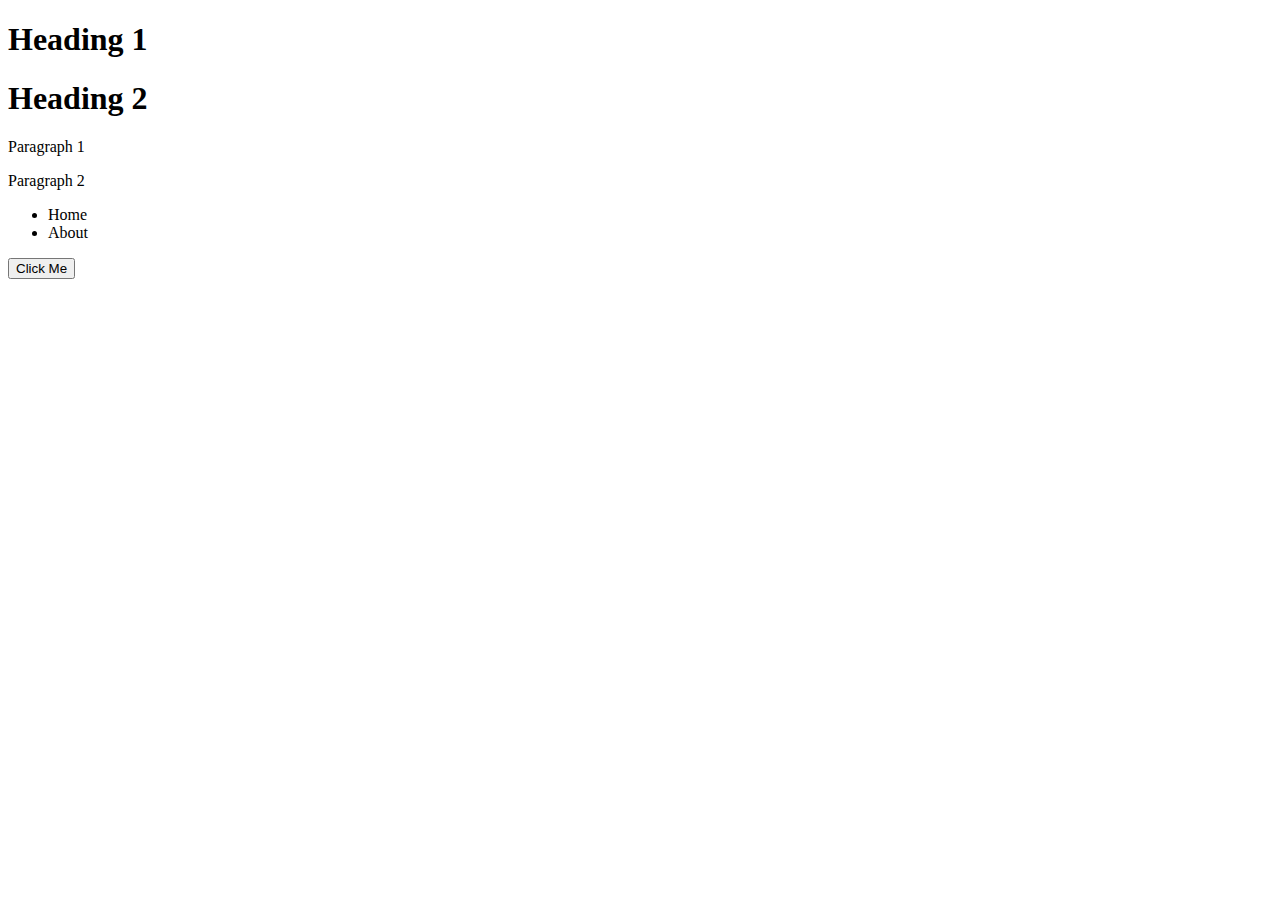
==== dom.html @ a691a1bd "DOM" ====
<!DOCTYPE html>
<html lang="en">
<head>
    <meta charset="UTF-8">
    <meta name="viewport" content="width=device-width, initial-scale=1.0">
    <title>Title</title>
</head>
<body>
    <h1 id="heading1">Heading 1</h1>
    <h1>Heading 2</h1>
    <p>Paragraph 1</p>
    <p>Paragraph 2</p>
    <ul>
        <li>Home</li>
        <li>About</li>
    </ul>

    <form action="">
        <button>Click Me</button>
    </form>

    <script src="dom.js"></script>
</body>
</html>
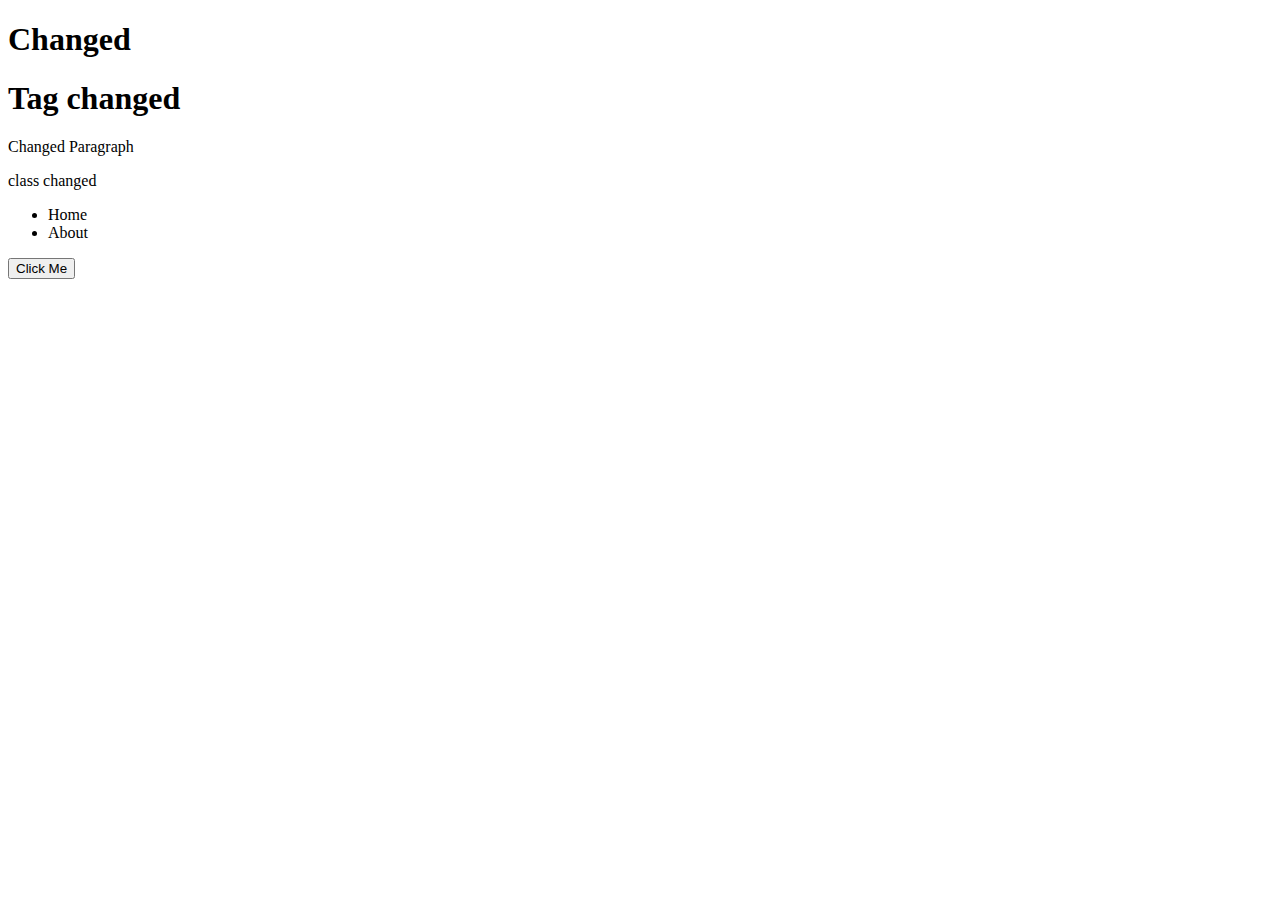
==== commit 63ed33d7: "dom" ====
--- a/dom.html
+++ b/dom.html
@@ -8,8 +8,8 @@
 <body>
     <h1 id="heading1">Heading 1</h1>
     <h1>Heading 2</h1>
-    <p>Paragraph 1</p>
-    <p>Paragraph 2</p>
+    <p id="para1">Paragraph 1</p>
+    <p class="p2">Paragraph 2</p>
     <ul>
         <li>Home</li>
         <li>About</li>
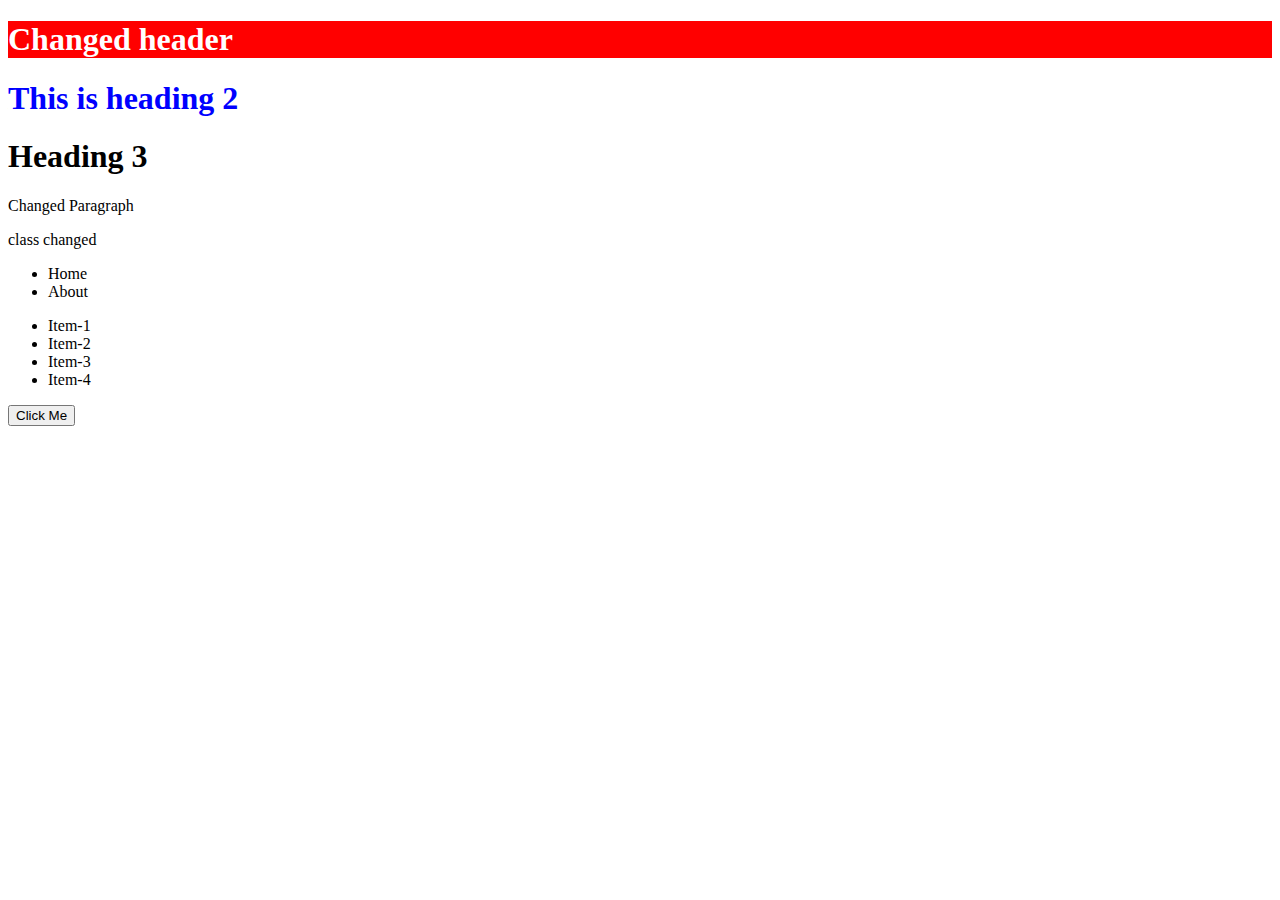
==== commit 005a60db: "dom2" ====
--- a/dom.html
+++ b/dom.html
@@ -8,11 +8,19 @@
 <body>
     <h1 id="heading1">Heading 1</h1>
     <h1>Heading 2</h1>
+    <h1 class="hd3">Heading 3</h1>
     <p id="para1">Paragraph 1</p>
     <p class="p2">Paragraph 2</p>
     <ul>
         <li>Home</li>
         <li>About</li>
+    </ul>
+
+    <ul class="items">
+        <li class="item">Item-1</li>
+        <li class="item">Item-2</li>
+        <li class="item">Item-3</li>
+        <li class="item">Item-4</li>
     </ul>
 
     <form action="">
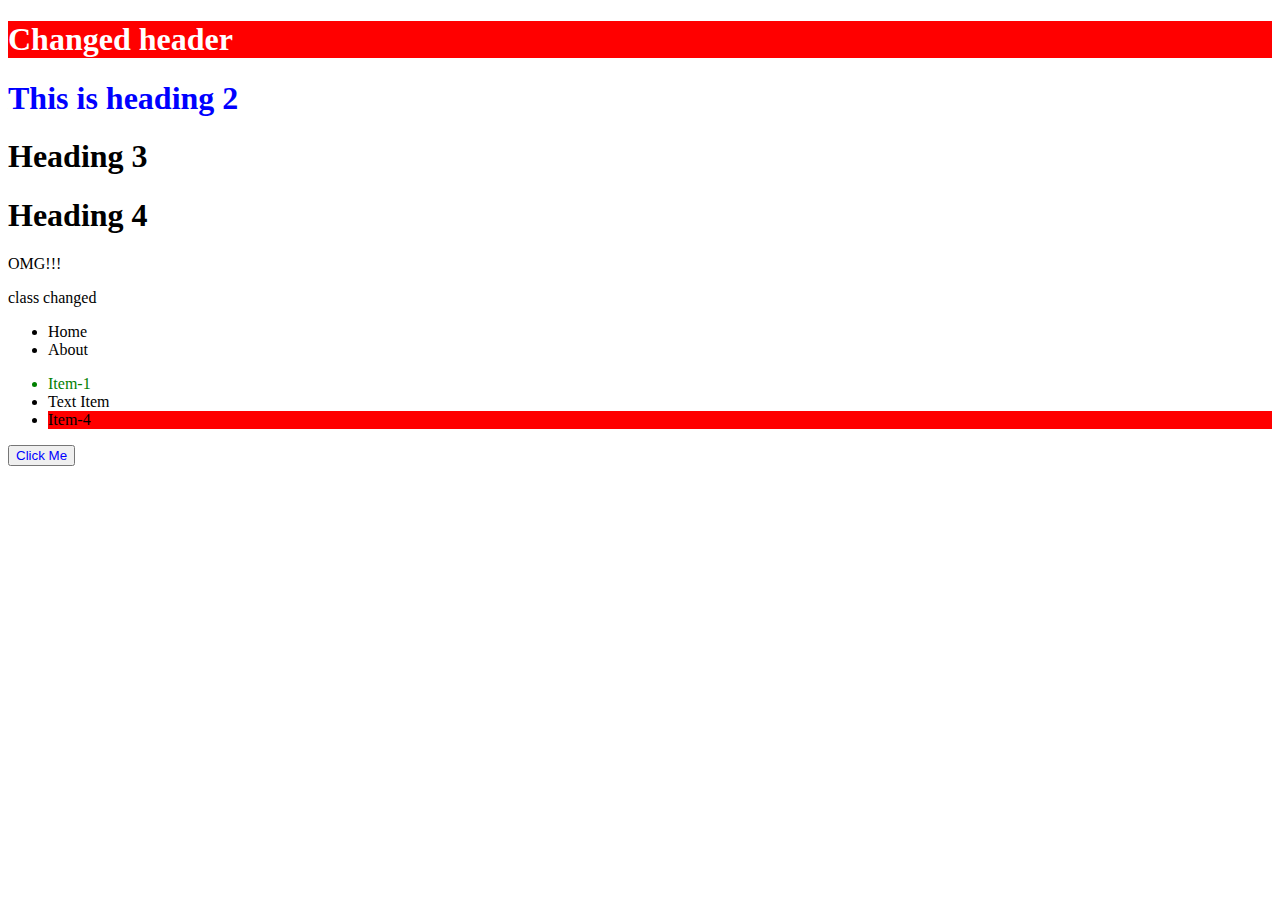
==== commit e52828e4: "query selector" ====
--- a/dom.html
+++ b/dom.html
@@ -9,6 +9,7 @@
     <h1 id="heading1">Heading 1</h1>
     <h1>Heading 2</h1>
     <h1 class="hd3">Heading 3</h1>
+    <h1 class="hd4">Heading 4</h1>
     <p id="para1">Paragraph 1</p>
     <p class="p2">Paragraph 2</p>
     <ul>
@@ -24,7 +25,7 @@
     </ul>
 
     <form action="">
-        <button>Click Me</button>
+        <button class="clk">Click Me</button>
     </form>
 
     <script src="dom.js"></script>
